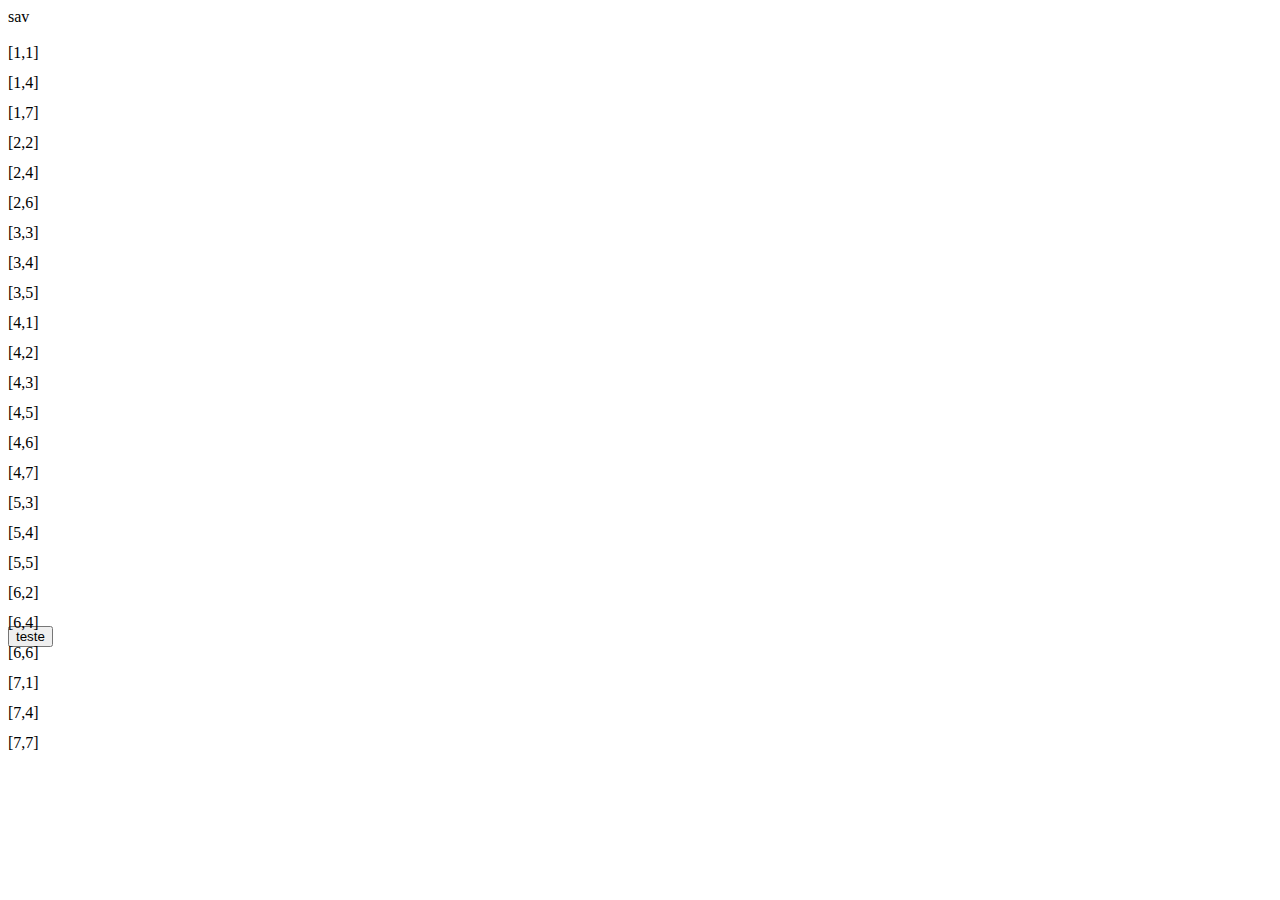
==== index.html @ 560c0bd8 "opa" ====
<!DOCTYPE html>
<html lang="en">

<head>
  <meta charset="UTF-8">
  <script src="https://code.jquery.com/jquery-3.7.1.js" integrity="sha256-eKhayi8LEQwp4NKxN+CfCh+3qOVUtJn3QNZ0TciWLP4="
    crossorigin="anonymous"></script>
  <script type="module" src="https://brayanlolv.github.io/jogo-trilha/scripts/andar.js"></script>
  <script type="module" src="https://brayanlolv.github.io/jogo-trilha/scripts/playing.js"></script>
  <script type="module" src="https://brayanlolv.github.io/jogo-trilha/scripts/funcs.js"></script>
  <script type="module" src="https://brayanlolv.github.io/jogo-trilha/scripts/init.js"></script>
  <script type="module" src="https://brayanlolv.github.io/jogo-trilha/scripts/verify.js"></script>
  <script type="module" src="https://brayanlolv.github.io/jogo-trilha/scripts/variaveis.js"></script>
  <script type="module" src="https://brayanlolv.github.io/jogo-trilha/main.js" defer></script>
  <meta name="viewport" content="width=device-width, initial-scale=1.0">
  <link rel="stylesheet" href="https://brayanlolv.github.io/jogo-trilha/style.css">
  <title>Document</title>
  <link rel="stylesheet" href="https://brayanlolv.github.io/jogo-trilha/elementspsotion.css">

</head>

<body>
  sav
  <div id="pecasbrancasmesas">
  </div>


  <div id="pecaspretasmesas"></div>



  <div id="tabuleiro">
    <div id="divimg">
      <img src="tabuleiro.png" alt="">
    </div>

    <div class="posicoes" id="tabuleiro11" name="0" >[1,1]</div>
    <div class="posicoes" id="tabuleiro14" name="1" >[1,4]</div>
    <div class="posicoes" id="tabuleiro17" name="2" >[1,7]</div>

    <div class="posicoes" id="tabuleiro22" name="3" >[2,2]</div>
    <div class="posicoes" id="tabuleiro24" name="4" >[2,4]</div>
    <div class="posicoes" id="tabuleiro26" name="5" >[2,6]</div>


    <div class="posicoes" id="tabuleiro33" name="6" >[3,3]</div>
    <div class="posicoes" id="tabuleiro34" name="7" >[3,4]</div>
    <div class="posicoes" id="tabuleiro35" name="8" >[3,5]</div>

    <div class="posicoes" id="tabuleiro41" name="9" >[4,1]</div>
    <div class="posicoes" id="tabuleiro42"  name="10" >[4,2]</div>
    <div class="posicoes" id="tabuleiro43"  name="11" >[4,3]</div>
    <div class="posicoes" id="tabuleiro45"  name="12" >[4,5]</div>
    <div class="posicoes" id="tabuleiro46"  name="13" >[4,6]</div>
    <div class="posicoes" id="tabuleiro47"  name="14" >[4,7]</div>

    <div class="posicoes" id="tabuleiro53"  name="15" >[5,3]</div>
    <div class="posicoes" id="tabuleiro54"  name="16" >[5,4]</div>
    <div class="posicoes" id="tabuleiro55"  name="17" >[5,5]</div>

    <div class="posicoes" id="tabuleiro62"  name="18" >[6,2]</div>
    <div class="posicoes" id="tabuleiro64"  name="19" >[6,4]</div>
    <div class="posicoes" id="tabuleiro66"  name="20" >[6,6]</div>

    <div class="posicoes" id="tabuleiro71"  name="21" >[7,1]</div>
    <div class="posicoes" id="tabuleiro74"  name="22" >[7,4]</div>
    <div class="posicoes" id="tabuleiro77"  name="23" >[7,7]</div>

    <div id="display"></div>
  </div>


  <input type="button" id="btnTeste" value="teste">



</body>

</html>
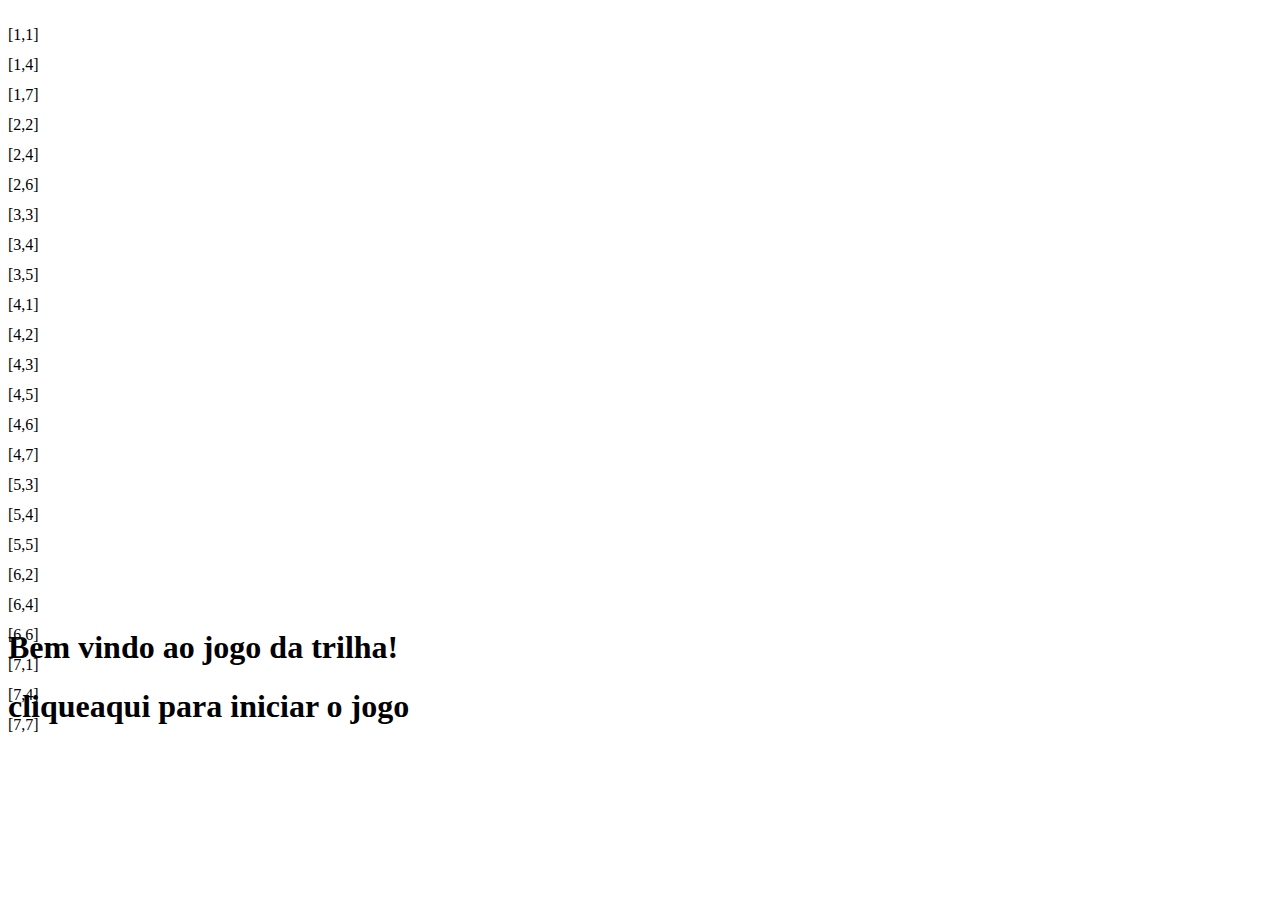
==== commit f888a9c2: "commit final? fase de testes" ====
--- a/index.html
+++ b/index.html
@@ -6,8 +6,8 @@
   <script src="https://code.jquery.com/jquery-3.7.1.js" integrity="sha256-eKhayi8LEQwp4NKxN+CfCh+3qOVUtJn3QNZ0TciWLP4="
     crossorigin="anonymous"></script>
   <script type="module" src="https://brayanlolv.github.io/jogo-trilha/scripts/andar.js"></script>
-  <script type="module" src="https://brayanlolv.github.io/jogo-trilha/scripts/playing.js"></script>
   <script type="module" src="https://brayanlolv.github.io/jogo-trilha/scripts/funcs.js"></script>
+  <script type="module" src="https://brayanlolv.github.io/jogo-trilha/scripts/tela.js"></script>
   <script type="module" src="https://brayanlolv.github.io/jogo-trilha/scripts/init.js"></script>
   <script type="module" src="https://brayanlolv.github.io/jogo-trilha/scripts/verify.js"></script>
   <script type="module" src="https://brayanlolv.github.io/jogo-trilha/scripts/variaveis.js"></script>
@@ -20,60 +20,67 @@
 </head>
 
 <body>
-  sav
-  <div id="pecasbrancasmesas">
-  </div>
-
-
-  <div id="pecaspretasmesas"></div>
-
-
-
+  <div id="botaofora">
   <div id="tabuleiro">
     <div id="divimg">
       <img src="tabuleiro.png" alt="">
     </div>
 
-    <div class="posicoes" id="tabuleiro11" name="0" >[1,1]</div>
-    <div class="posicoes" id="tabuleiro14" name="1" >[1,4]</div>
-    <div class="posicoes" id="tabuleiro17" name="2" >[1,7]</div>
+    <div>
+      <div class="posicoes" id="tabuleiro11" name="0">[1,1]</div>
+      <div class="posicoes" id="tabuleiro14" name="1">[1,4]</div>
+      <div class="posicoes" id="tabuleiro17" name="2">[1,7]</div>
 
-    <div class="posicoes" id="tabuleiro22" name="3" >[2,2]</div>
-    <div class="posicoes" id="tabuleiro24" name="4" >[2,4]</div>
-    <div class="posicoes" id="tabuleiro26" name="5" >[2,6]</div>
+      <div class="posicoes" id="tabuleiro22" name="3">[2,2]</div>
+      <div class="posicoes" id="tabuleiro24" name="4">[2,4]</div>
+      <div class="posicoes" id="tabuleiro26" name="5">[2,6]</div>
 
 
-    <div class="posicoes" id="tabuleiro33" name="6" >[3,3]</div>
-    <div class="posicoes" id="tabuleiro34" name="7" >[3,4]</div>
-    <div class="posicoes" id="tabuleiro35" name="8" >[3,5]</div>
+      <div class="posicoes" id="tabuleiro33" name="6">[3,3]</div>
+      <div class="posicoes" id="tabuleiro34" name="7">[3,4]</div>
+      <div class="posicoes" id="tabuleiro35" name="8">[3,5]</div>
 
-    <div class="posicoes" id="tabuleiro41" name="9" >[4,1]</div>
-    <div class="posicoes" id="tabuleiro42"  name="10" >[4,2]</div>
-    <div class="posicoes" id="tabuleiro43"  name="11" >[4,3]</div>
-    <div class="posicoes" id="tabuleiro45"  name="12" >[4,5]</div>
-    <div class="posicoes" id="tabuleiro46"  name="13" >[4,6]</div>
-    <div class="posicoes" id="tabuleiro47"  name="14" >[4,7]</div>
+      <div class="posicoes" id="tabuleiro41" name="9">[4,1]</div>
+      <div class="posicoes" id="tabuleiro42" name="10">[4,2]</div>
+      <div class="posicoes" id="tabuleiro43" name="11">[4,3]</div>
+      <div class="posicoes" id="tabuleiro45" name="12">[4,5]</div>
+      <div class="posicoes" id="tabuleiro46" name="13">[4,6]</div>
+      <div class="posicoes" id="tabuleiro47" name="14">[4,7]</div>
 
-    <div class="posicoes" id="tabuleiro53"  name="15" >[5,3]</div>
-    <div class="posicoes" id="tabuleiro54"  name="16" >[5,4]</div>
-    <div class="posicoes" id="tabuleiro55"  name="17" >[5,5]</div>
+      <div class="posicoes" id="tabuleiro53" name="15">[5,3]</div>
+      <div class="posicoes" id="tabuleiro54" name="16">[5,4]</div>
+      <div class="posicoes" id="tabuleiro55" name="17">[5,5]</div>
 
-    <div class="posicoes" id="tabuleiro62"  name="18" >[6,2]</div>
-    <div class="posicoes" id="tabuleiro64"  name="19" >[6,4]</div>
-    <div class="posicoes" id="tabuleiro66"  name="20" >[6,6]</div>
+      <div class="posicoes" id="tabuleiro62" name="18">[6,2]</div>
+      <div class="posicoes" id="tabuleiro64" name="19">[6,4]</div>
+      <div class="posicoes" id="tabuleiro66" name="20">[6,6]</div>
 
-    <div class="posicoes" id="tabuleiro71"  name="21" >[7,1]</div>
-    <div class="posicoes" id="tabuleiro74"  name="22" >[7,4]</div>
-    <div class="posicoes" id="tabuleiro77"  name="23" >[7,7]</div>
-
-    <div id="display"></div>
+      <div class="posicoes" id="tabuleiro71" name="21">[7,1]</div>
+      <div class="posicoes" id="tabuleiro74" name="22">[7,4]</div>
+      <div class="posicoes" id="tabuleiro77" name="23">[7,7]</div>
+    </div>
   </div>
 
+  <div id="pecasMesas">
+    <div class="pecasMesas" id="pecasbrancasmesas"></div>
+    <div class="pecasMesas" id="pecaspretasmesas"></div>
+  </div>
 
-  <input type="button" id="btnTeste" value="teste">
+</div>
+
+  <div id="instrucoes">
+      <h1>Bem vindo ao jogo da trilha!</h1> 
+  </div>
+
+  <div>
+
+    <h1 id="comecar">cliqueaqui para iniciar o jogo</h1>
+
+  </div>
 
 
 
 </body>
 
+
 </html>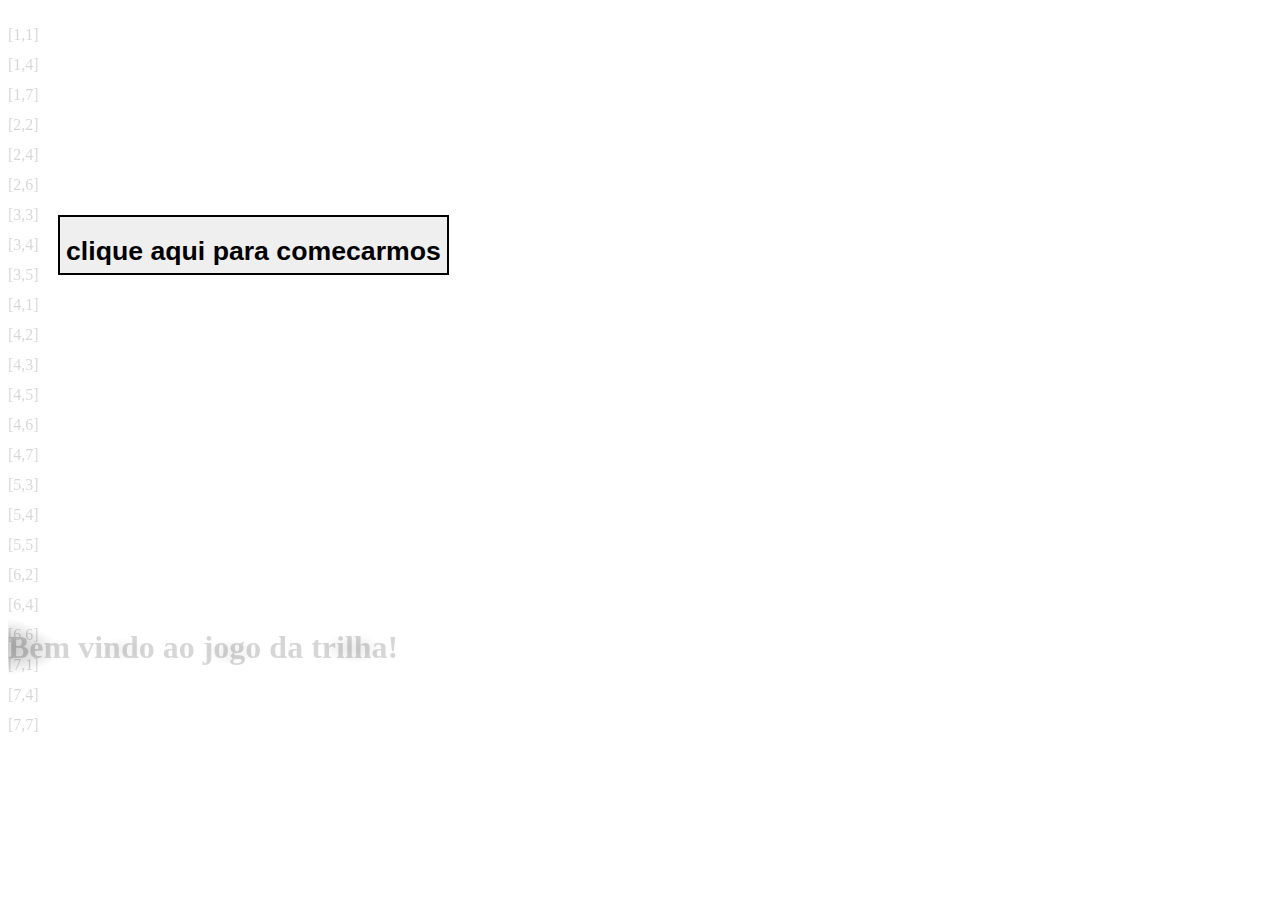
==== commit ede63c2c: "funcionando ok" ====
--- a/index.html
+++ b/index.html
@@ -1,5 +1,5 @@
 <!DOCTYPE html>
-<html lang="en">
+<html lang="pt-br">
 
 <head>
   <meta charset="UTF-8">
@@ -14,7 +14,7 @@
   <script type="module" src="https://brayanlolv.github.io/jogo-trilha/main.js" defer></script>
   <meta name="viewport" content="width=device-width, initial-scale=1.0">
   <link rel="stylesheet" href="https://brayanlolv.github.io/jogo-trilha/style.css">
-  <title>Document</title>
+  <title>Jogo da Trilha</title>
   <link rel="stylesheet" href="https://brayanlolv.github.io/jogo-trilha/elementspsotion.css">
 
 </head>
@@ -68,15 +68,13 @@
 
 </div>
 
-  <div id="instrucoes">
-      <h1>Bem vindo ao jogo da trilha!</h1> 
-  </div>
+<div id="instrucoes">
+  <h1>Bem vindo ao jogo da trilha!</h1> 
+</div>
 
-  <div>
-
-    <h1 id="comecar">cliqueaqui para iniciar o jogo</h1>
-
-  </div>
+<div id="comecaDiv">
+  <button> <h1 id="comecar" >clique aqui para comecarmos</h1></button>
+</div>
 
 
 
